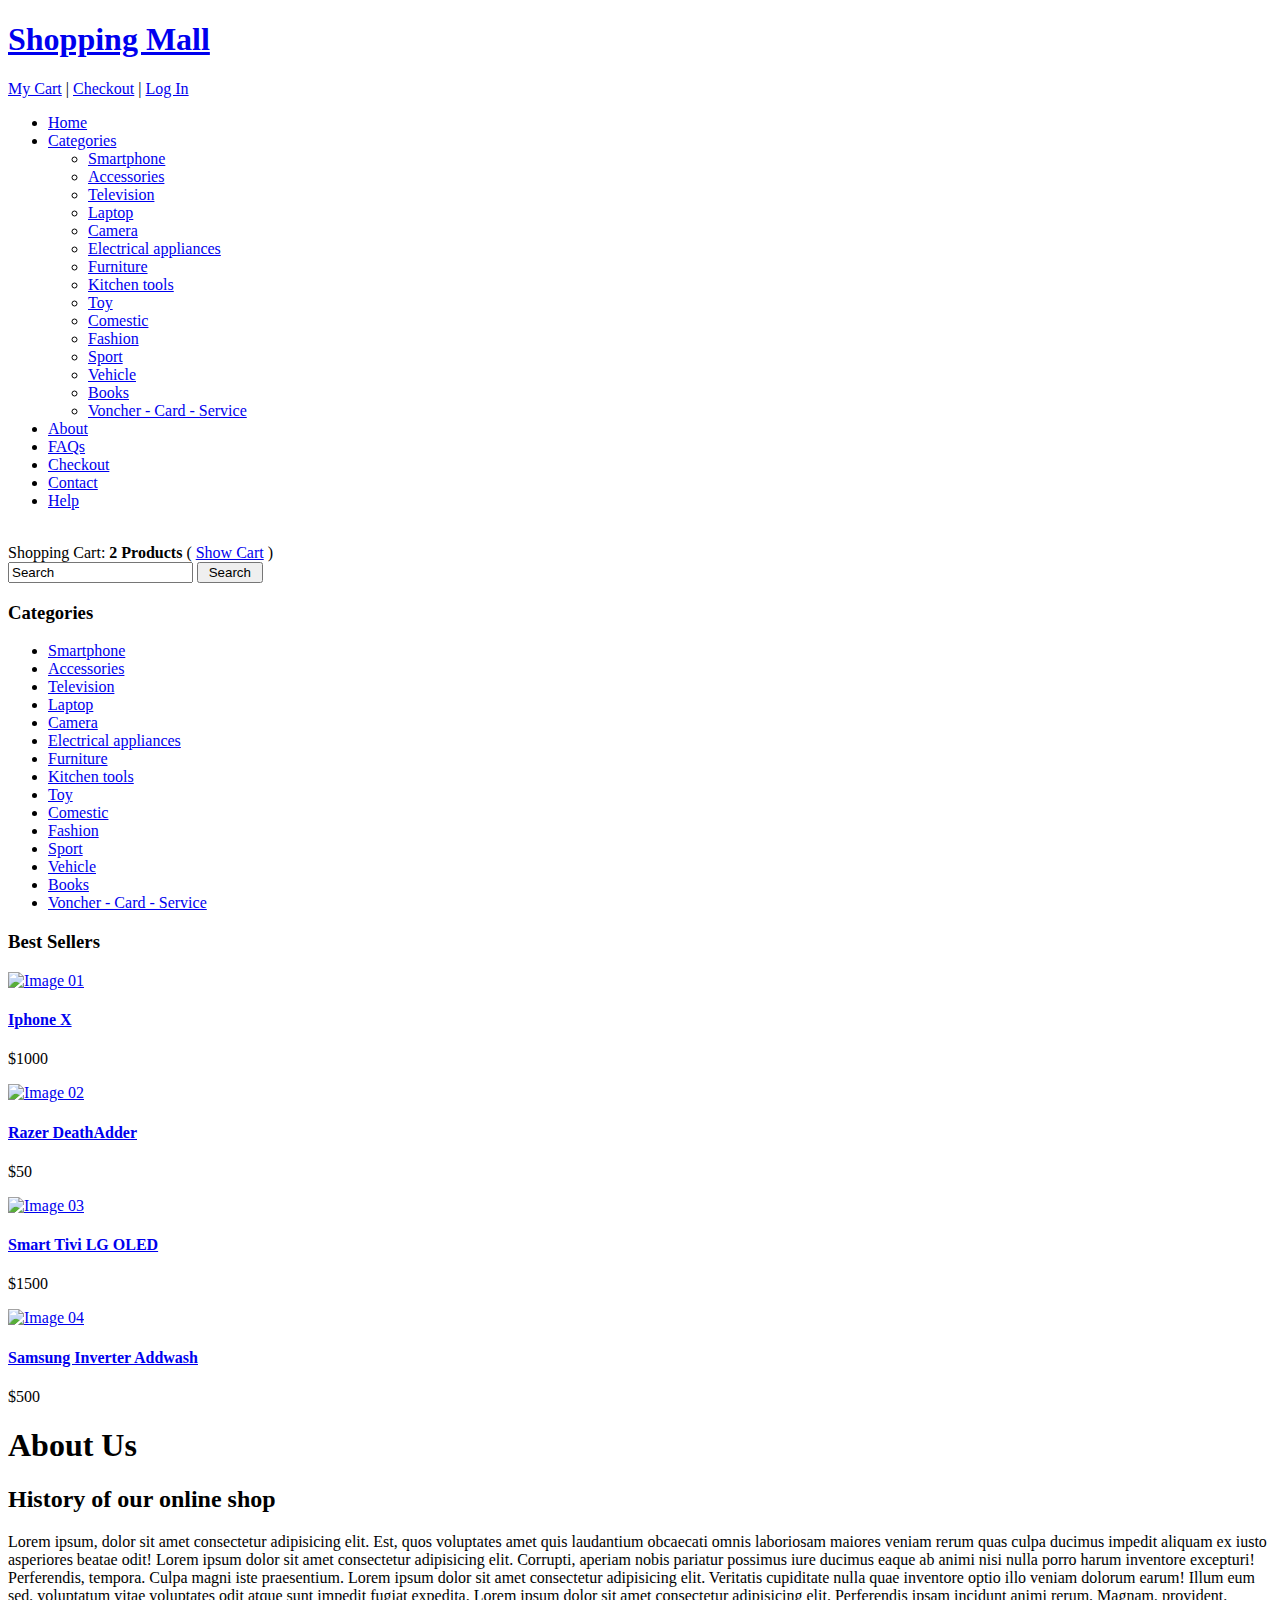
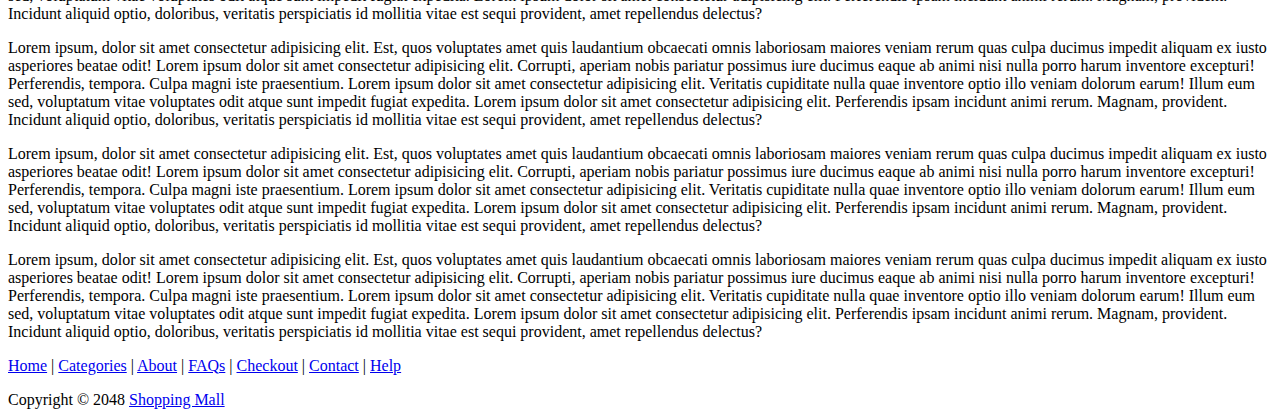
==== web/about.html @ 365fd6da "Create about.html" ====
<!DOCTYPE html PUBLIC "-//W3C//DTD XHTML 1.0 Transitional//EN" "http://www.w3.org/TR/xhtml1/DTD/xhtml1-transitional.dtd">
<html xmlns="http://www.w3.org/1999/xhtml">
<head>
<meta http-equiv="Content-Type" content="text/html; charset=utf-8" />
<title>About Us</title>
<meta name="keywords" content="" />
<meta name="description" content="" />
<!-- templatemo 352 station shop -->
<!-- 
Station Shop Template 
http://www.templatemo.com/preview/templatemo_352_station_shop 
-->
<link href="css/templatemo_style.css" rel="stylesheet" type="text/css" />

<link rel="stylesheet" type="text/css" href="css/ddsmoothmenu.css" />

<script type="text/javascript" src="js/jquery.min.js"></script>
<script type="text/javascript" src="js/ddsmoothmenu.js">

/***********************************************
* Smooth Navigational Menu- (c) Dynamic Drive DHTML code library (www.dynamicdrive.com)
* This notice MUST stay intact for legal use
* Visit Dynamic Drive at http://www.dynamicdrive.com/ for full source code
***********************************************/

</script>

<script language="javascript" type="text/javascript">
function clearText(field)
{
    if (field.defaultValue == field.value) field.value = '';
    else if (field.value == '') field.value = field.defaultValue;
}
</script>

<script type="text/javascript">

ddsmoothmenu.init({
	mainmenuid: "top_nav", //menu DIV id
	orientation: 'h', //Horizontal or vertical menu: Set to "h" or "v"
	classname: 'ddsmoothmenu', //class added to menu's outer DIV
	//customtheme: ["#1c5a80", "#18374a"],
	contentsource: "markup" //"markup" or ["container_id", "path_to_menu_file"]
})

</script>

<link rel="stylesheet" type="text/css" media="all" href="css/jquery.dualSlider.0.2.css" />

<script src="js/jquery-1.3.2.min.js" type="text/javascript"></script>
<script src="js/jquery.easing.1.3.js" type="text/javascript"></script>
<script src="js/jquery.timers-1.2.js" type="text/javascript"></script>

</head>

<body>

<div id="templatemo_wrapper">
	<div id="templatemo_header">	
        <div id="site_title">
            <h1><a href="index.html">Shopping Mall</a></h1>
        </div>
                
        <div id="header_right">
            <a href="shoppingcart.html">My Cart</a> | <a href="checkout.html">Checkout</a> | <a href="login.html">Log In</a>
        </div>
        <div class="cleaner"></div>
    </div> <!-- END of templatemo_header -->
    
    <div id="templatemo_menu">
    	<div id="top_nav" class="ddsmoothmenu">
            <ul>
                <li><a href="index.html">Home</a></li>
                <li><a href="category.html">Categories</a>
                    <ul>
                        <li class="first"><a href="category.html">Smartphone</a></li>
                        <li><a href="category.html">Accessories</a></li>
                        <li><a href="category.html">Television</a></li>
                        <li><a href="category.html">Laptop</a></li>
                        <li><a href="category.html">Camera</a></li>
                        <li><a href="category.html">Electrical appliances</a></li>
                        <li><a href="category.html">Furniture</a></li>
                        <li><a href="category.html">Kitchen tools</a></li>
                        <li><a href="category.html">Toy</a></li>
                        <li><a href="category.html">Comestic</a></li>
                        <li><a href="category.html">Fashion</a></li>
                        <li><a href="category.html">Sport</a></li>
                        <li><a href="category.html">Vehicle</a></li>
                        <li><a href="category.html">Books</a></li>
                        <li class="last"><a href="category.html">Voncher - Card - Service</a></li>
                  </ul>
                </li>
                <li><a href="about.html" class="selected">About</a>
                </li>
                <li><a href="faqs.html">FAQs</a></li>
                <li><a href="checkout.html">Checkout</a></li>
                <li><a href="contact.html">Contact</a></li>
                <li><a href="help.html">Help</a></li>
            </ul>
            <br style="clear: left" />
        </div> <!-- end of ddsmoothmenu -->
        <div id="menu_second_bar">
        	<div id="top_shopping_cart">
            	Shopping Cart: <strong>2 Products</strong> ( <a href="shoppingcart.html">Show Cart</a> )
            </div>
        	<div id="templatemo_search">
                <form action="#" method="get">
                  <input type="text" value="Search" name="keyword" id="keyword" title="keyword" onfocus="clearText(this)" onblur="clearText(this)" class="txt_field" />
                  <input type="submit" name="Search" value=" Search " alt="Search" id="searchbutton" title="Search" class="sub_btn"  />
                </form>
            </div>
            <div class="cleaner"></div>
    	</div>
    </div> <!-- END of templatemo_menu -->
    
    <div id="templatemo_main">
   		<div id="sidebar" class="float_l">
        	<div class="sidebar_box"><span class="bottom"></span>
            	<h3>Categories</h3>   
                <div class="content"> 
                        <ul class="sidebar_list">
                            <li class="first"><a href="category.html">Smartphone</a></li>
                            <li><a href="category.html">Accessories</a></li>
                            <li><a href="category.html">Television</a></li>
                            <li><a href="category.html">Laptop</a></li>
                            <li><a href="category.html">Camera</a></li>
                            <li><a href="category.html">Electrical appliances</a></li>
                            <li><a href="category.html">Furniture</a></li>
                            <li><a href="category.html">Kitchen tools</a></li>
                            <li><a href="category.html">Toy</a></li>
                            <li><a href="category.html">Comestic</a></li>
                            <li><a href="category.html">Fashion</a></li>
                            <li><a href="category.html">Sport</a></li>
                            <li><a href="category.html">Vehicle</a></li>
                            <li><a href="category.html">Books</a></li>
                            <li class="last"><a href="category.html">Voncher - Card - Service</a></li>
                        </ul>
                </div>
            </div>
            <div class="sidebar_box"><span class="bottom"></span>
            	<h3>Best Sellers </h3>   
                <div class="content"> 
                	<div class="bs_box">
                    	<a href="#"><img src="images/product/01.jpg" alt="Image 01" /></a>
                        <h4><a href="#">Iphone X</a></h4>
                        <p class="price">$1000</p>
                        <div class="cleaner"></div>
                    </div>
                    <div class="bs_box">
                    	<a href="#"><img src="images/product/02.jpg" alt="Image 02" /></a>
                        <h4><a href="#">Razer DeathAdder</a></h4>
                        <p class="price">$50</p>
                        <div class="cleaner"></div>
                    </div>
                    <div class="bs_box">
                    	<a href="#"><img src="images/product/03.jpg" alt="Image 03" /></a>
                        <h4><a href="#">Smart Tivi LG OLED</a></h4>
                        <p class="price">$1500</p>
                        <div class="cleaner"></div>
                    </div>
                    <div class="bs_box">
                    	<a href="#"><img src="images/product/06.jpg" alt="Image 04" /></a>
                        <h4><a href="#">Samsung Inverter Addwash</a></h4>
                        <p class="price">$500</p>
                        <div class="cleaner"></div>
                    </div>
                </div>
            </div>
        </div>
        <div id="content" class="float_r">
        <h1>About Us</h1>
        	<h2>History of our online shop</h2>
        <p>Lorem ipsum, dolor sit amet consectetur adipisicing elit. Est, quos voluptates amet quis laudantium obcaecati omnis laboriosam maiores veniam rerum quas culpa ducimus impedit aliquam ex iusto asperiores beatae odit! Lorem ipsum dolor sit amet consectetur adipisicing elit. Corrupti, aperiam nobis pariatur possimus iure ducimus eaque ab animi nisi nulla porro harum inventore excepturi! Perferendis, tempora. Culpa magni iste praesentium. Lorem ipsum dolor sit amet consectetur adipisicing elit. Veritatis cupiditate nulla quae inventore optio illo veniam dolorum earum! Illum eum sed, voluptatum vitae voluptates odit atque sunt impedit fugiat expedita. Lorem ipsum dolor sit amet consectetur adipisicing elit. Perferendis ipsam incidunt animi rerum. Magnam, provident. Incidunt aliquid optio, doloribus, veritatis perspiciatis id mollitia vitae est sequi provident, amet repellendus delectus?</p>
        <div class="cleaner h20"></div>
        <p>Lorem ipsum, dolor sit amet consectetur adipisicing elit. Est, quos voluptates amet quis laudantium obcaecati omnis laboriosam maiores veniam rerum quas culpa ducimus impedit aliquam ex iusto asperiores beatae odit! Lorem ipsum dolor sit amet consectetur adipisicing elit. Corrupti, aperiam nobis pariatur possimus iure ducimus eaque ab animi nisi nulla porro harum inventore excepturi! Perferendis, tempora. Culpa magni iste praesentium. Lorem ipsum dolor sit amet consectetur adipisicing elit. Veritatis cupiditate nulla quae inventore optio illo veniam dolorum earum! Illum eum sed, voluptatum vitae voluptates odit atque sunt impedit fugiat expedita. Lorem ipsum dolor sit amet consectetur adipisicing elit. Perferendis ipsam incidunt animi rerum. Magnam, provident. Incidunt aliquid optio, doloribus, veritatis perspiciatis id mollitia vitae est sequi provident, amet repellendus delectus?</p>
        <div class="cleaner h20"></div>
        <p>Lorem ipsum, dolor sit amet consectetur adipisicing elit. Est, quos voluptates amet quis laudantium obcaecati omnis laboriosam maiores veniam rerum quas culpa ducimus impedit aliquam ex iusto asperiores beatae odit! Lorem ipsum dolor sit amet consectetur adipisicing elit. Corrupti, aperiam nobis pariatur possimus iure ducimus eaque ab animi nisi nulla porro harum inventore excepturi! Perferendis, tempora. Culpa magni iste praesentium. Lorem ipsum dolor sit amet consectetur adipisicing elit. Veritatis cupiditate nulla quae inventore optio illo veniam dolorum earum! Illum eum sed, voluptatum vitae voluptates odit atque sunt impedit fugiat expedita. Lorem ipsum dolor sit amet consectetur adipisicing elit. Perferendis ipsam incidunt animi rerum. Magnam, provident. Incidunt aliquid optio, doloribus, veritatis perspiciatis id mollitia vitae est sequi provident, amet repellendus delectus?</p>
        <div class="cleaner h20"></div>
        <p>Lorem ipsum, dolor sit amet consectetur adipisicing elit. Est, quos voluptates amet quis laudantium obcaecati omnis laboriosam maiores veniam rerum quas culpa ducimus impedit aliquam ex iusto asperiores beatae odit! Lorem ipsum dolor sit amet consectetur adipisicing elit. Corrupti, aperiam nobis pariatur possimus iure ducimus eaque ab animi nisi nulla porro harum inventore excepturi! Perferendis, tempora. Culpa magni iste praesentium. Lorem ipsum dolor sit amet consectetur adipisicing elit. Veritatis cupiditate nulla quae inventore optio illo veniam dolorum earum! Illum eum sed, voluptatum vitae voluptates odit atque sunt impedit fugiat expedita. Lorem ipsum dolor sit amet consectetur adipisicing elit. Perferendis ipsam incidunt animi rerum. Magnam, provident. Incidunt aliquid optio, doloribus, veritatis perspiciatis id mollitia vitae est sequi provident, amet repellendus delectus?</p>
        <div class="cleaner h20"></div>
        </div> 
        <div class="cleaner"></div>
    </div> <!-- END of templatemo_main -->
    
    <div id="templatemo_footer">
    	<p>
			<a href="index.html">Home</a> | <a href="category.html">Categories</a> | <a href="about.html">About</a> | <a href="faqs.html">FAQs</a> | <a href="checkout.html">Checkout</a> | <a href="contact.html">Contact</a> | <a href="help.html">Help</a>
		</p>

    	Copyright © 2048 <a href="#">Shopping Mall</a>
    </div> <!-- END of templatemo_footer -->
    
</div> <!-- END of templatemo_wrapper -->

</body>
</html>
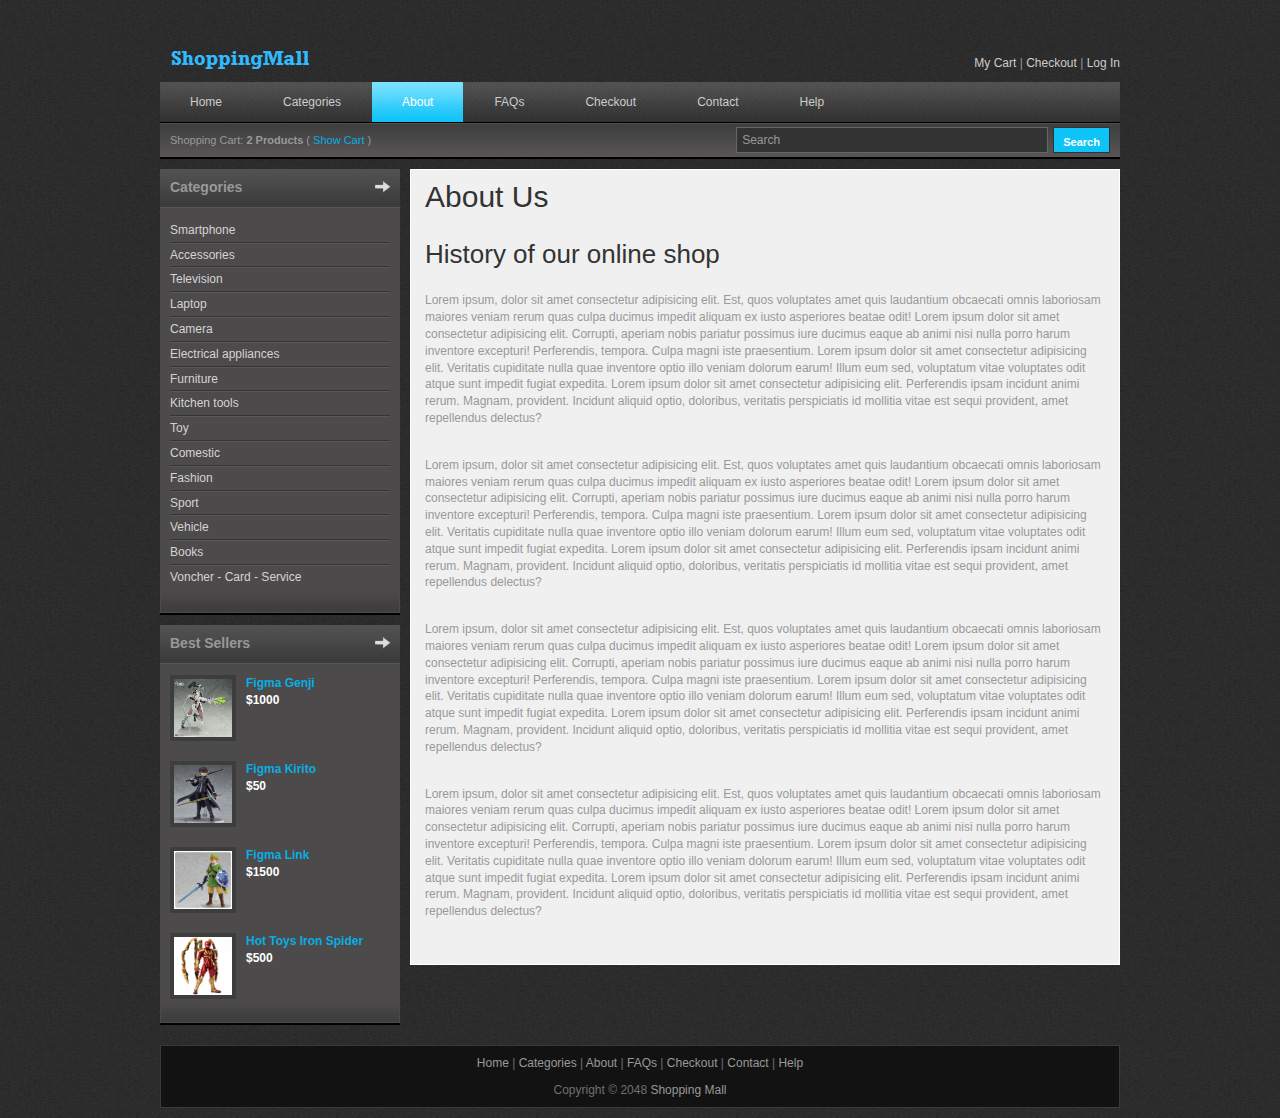
==== commit 010250e3: "Update about.html" ====
--- a/web/about.html
+++ b/web/about.html
@@ -142,25 +142,25 @@
                 <div class="content"> 
                 	<div class="bs_box">
                     	<a href="#"><img src="images/product/01.jpg" alt="Image 01" /></a>
-                        <h4><a href="#">Iphone X</a></h4>
+                        <h4><a href="#">Figma Genji</a></h4>
                         <p class="price">$1000</p>
                         <div class="cleaner"></div>
                     </div>
                     <div class="bs_box">
                     	<a href="#"><img src="images/product/02.jpg" alt="Image 02" /></a>
-                        <h4><a href="#">Razer DeathAdder</a></h4>
+                        <h4><a href="#">Figma Kirito</a></h4>
                         <p class="price">$50</p>
                         <div class="cleaner"></div>
                     </div>
                     <div class="bs_box">
                     	<a href="#"><img src="images/product/03.jpg" alt="Image 03" /></a>
-                        <h4><a href="#">Smart Tivi LG OLED</a></h4>
+                        <h4><a href="#">Figma Link</a></h4>
                         <p class="price">$1500</p>
                         <div class="cleaner"></div>
                     </div>
                     <div class="bs_box">
                     	<a href="#"><img src="images/product/06.jpg" alt="Image 04" /></a>
-                        <h4><a href="#">Samsung Inverter Addwash</a></h4>
+                        <h4><a href="#">Hot Toys Iron Spider</a></h4>
                         <p class="price">$500</p>
                         <div class="cleaner"></div>
                     </div>
--- a/web/css/templatemo_style.css
+++ b/web/css/templatemo_style.css
@@ -0,0 +1,477 @@
+
+/* 
+Station Shop Template 
+http://www.templatemo.com/preview/templatemo_352_station_shop 
+*/
+
+body {
+	margin: 0;
+	padding: 0;
+	color: #999;
+	font-family: Tahoma, Geneva, sans-serif;
+	font-size: 12px;
+	line-height: 1.4em; 
+	background-color: #2e2e2e;
+	background-repeat: repeat;
+	background-image: url(../images/templatemo_body.jpg)
+}
+
+a, a:link, a:visited { 
+	color: #08aee3; 
+	font-weight: normal; 
+	text-decoration: none; 
+}
+
+a:hover { 
+	text-decoration: underline; 
+}
+
+a.more { 
+	display: inline-block; 
+	width: 80px; 
+	height: 28px; 
+	line-height: 28px; 
+	text-align: center; 
+	font-size: 10px; 
+	font-weight: bold; 
+	color: #21bdd0; 
+	background: url(../images/more_but.jpg); 
+}
+a.more:hover { 
+	background: #333; 
+	text-decoration: none; 
+}
+
+p { 
+	margin: 0 0 10px 0; 
+	padding: 0; 
+}
+
+img { 
+	border: none; 
+}
+
+blockquote { 
+	border: 1px solid #ccc; 
+	border-left: 5px solid #000; 
+	padding: 19px; 
+	margin: 20px 0 0 0;
+}
+
+cite a, cite a:link, cite a:visited  { 
+	font-size: 12px; 
+	text-decoration: none; 
+	font-style: normal; 
+}
+
+cite span { 
+	font-weight: 400; 
+	color: #333; 
+}
+
+.templatemo_list { 
+	margin: 10px 0 10px 15px; 
+	padding: 0; 
+	list-style: none; 
+}
+
+.templatemo_list li { 
+	color:#636363; 
+	margin: 0 0 5px 0; 
+	padding: 0 0 0 15px; 
+	background: url(../images/templatemo_list.png) no-repeat scroll 0 7px;  
+}
+
+.templatemo_list li a { 
+	color: #636363; font-weight: normal; 
+}
+
+.templatemo_list li a:hover { 
+	color: #000; 
+}
+
+h1, h2, h3, h4, h5, h6 { 
+	color: #333; 
+	font-weight: normal; 
+}
+
+h1 { 
+	font-size: 30px; 
+	margin: 0 0 30px; 
+	padding: 5px 0; 
+}
+
+h2 { 
+	font-size: 26px; 
+	margin: 0 0 25px; 
+	padding: 5px 0;
+}
+
+h3 { 
+	font-size: 20px; 
+	margin: 0 0 20px; 
+	padding: 0; 
+}
+
+h4 { 
+	font-size: 16px; 
+	margin: 0 0 15px; 
+	padding: 0; 
+}
+
+h5 { 
+	font-size: 14px; 
+	margin: 0 0 10px; 
+	padding: 0;  
+}
+
+h6 { 
+	font-size: 12px; 
+	margin: 0 0 5px; 
+	padding: 0; 
+}
+
+.cleaner { clear: both }
+.h10 { height: 10px }
+.h20 { height: 20px }
+.h30 { height: 30px }
+.h40 { height: 40px }
+.h50 { height: 50px }
+
+.float_l { float: left }
+.float_r { float: right }
+
+#templatemo_wrapper {
+	width: 960px;
+	margin: 0 auto;
+	padding: 0 10px 10px;
+}
+
+#templatemo_header {
+	width: 100%;
+	padding: 50px 0 10px;
+}
+
+#templatemo_menu {
+	width: 100%;
+	height: 77px;
+	margin-bottom: 10px;
+	background: url(../images/templatemo_menu.jpg) repeat-x
+}
+
+#templatemo_middle {
+	width: 100%;
+	height: 340px;
+	margin-bottom: 10px;
+	padding-bottom: 2px;
+	background: #fff url(../images/templatemo_middle.jpg) repeat-x bottom
+}
+
+#templatemo_main {
+	width: 100%;
+	margin-bottom: 10px;
+}
+
+#content { 
+	width: 680px; 
+	background: #f0f0f0; 
+	border: 1px solid #fff; 
+	padding: 14px; 
+}
+
+#sidebar { width: 240px }
+
+#templatemo_footer {
+	width: 920px;
+	text-align: center;	
+	padding: 9px 19px;
+	background: #121212;
+	border: 1px solid #3a3a3a
+}
+
+#site_title { 
+	float: left; 
+}
+
+#site_title h1 { 
+	margin: 0; 
+	padding: 0; 
+}
+
+#site_title h1 a { 
+	display: block; 
+	width: 164px; 
+	height: 20px; 
+	font-size: 12px; 
+	text-indent: -10000px; 
+	color: #999; 
+	text-align: left; 
+	background: url(../images/templatemo_logo.png) no-repeat top left; 
+}
+
+#header_right { 
+	float: right; 
+	margin-top: 5px; 
+}
+
+#header_right a { 
+	color: #ccc; 
+}
+
+#menu_second_bar { 
+	padding: 5px 10px; 
+}
+
+#top_shopping_cart { 
+	float: left;
+	padding: 5px 0; 
+	font-size: 11px; 
+}
+
+#templatemo_search { 
+	float: right; 
+}
+
+#templatemo_search form {
+	margin: 0;
+	padding: 0;
+}
+
+#templatemo_search .txt_field {
+	float: left;
+	display: block;
+	margin-right: 5px;
+	height: 24px;
+	line-height: 24px;
+	width: 300px;
+	color: #999;
+	font-size: 12px;
+	padding: 0 5px;
+	font-variant: normal;
+	border: 1px solid #666;	
+	background: #333;
+}
+
+#templatemo_search .sub_btn {
+	float: right;
+	display: block;
+	color: #fff;
+ 	height: 26px;
+	font-size: 11px;
+	font-weight: 700;
+	line-height: 26px;
+	cursor: pointer;
+	border: 1px solid #333;
+	background: #0ec4f7;	
+}
+
+.sidebar_box {
+	position: relative;
+	background: #4c4a4a;
+	margin-bottom: 36px;
+}
+
+.sidebar_box h3 { 
+	font-size: 14px; 
+	font-weight: 700; 
+	padding: 10px; 
+	width: 220px; 
+	height: 20px; 
+	margin-bottom: 0; 
+	background: url(../images/templatemo_sidebar_header.jpg) no-repeat; color: #999 
+}
+
+.sidebar_box span.bottom {
+	position: absolute;
+	bottom: -26px;
+	left: 0;
+	width: 240px;
+	height: 26px;
+	background: url(../images/templatemo_sidebar_bottom.jpg)	
+}
+
+#sidebar .sidebar_box .content {
+	padding: 10px 10px 0;
+}
+
+#sidebar .sidebar_list { 
+	margin: 0; 
+	padding: 0; 
+	list-style: none; 
+}
+
+#sidebar .sidebar_list li { 
+	display: block; 
+	margin: 0; 
+	padding: 3px 0; 
+	border-top: 1px solid #595858; 
+	border-bottom: 1px solid #343434;
+}
+
+#sidebar .sidebar_list li.first { 
+	border-top: none; 
+}
+
+#sidebar .sidebar_list li.last { 
+	border-bottom: none; 
+}
+
+#sidebar .sidebar_list li a { 
+	color: #d6d3d3;   
+}
+
+#sidebar .sidebar_list li a:hover { 
+	color: #fff; 
+	text-decoration: none; 
+}
+
+.bs_box { clear: both; margin-bottom: 20px }
+.bs_box img { float: left; margin-right: 10px; border: 4px solid #3d3d3d; height: 58px; width: 58px; }
+.bs_box h4 { margin-bottom: 0 }
+.bs_box h4 a { font-size: 12px; color: #08aee3; font-weight: 700}
+.bs_box .price { font-size: 12px; font-weight: 700; color: #fff }
+
+.product_box {
+	float: left;
+	width: 220px;
+	text-align: center;
+	margin: 0 10px 30px 0;
+}
+
+.product_box img {
+	margin-bottom: 5px;
+	height: 200px;
+	width: 200px;
+}
+
+.product_box h3 {
+	font-size: 11px;
+	color: #000;
+	font-weight: 700;
+	margin-bottom: 10px;
+}
+
+.product_box .product_price {
+	color: #8fb410;
+	font-size: 14px;
+	font-weight: 700
+}
+
+.product_box .add_to_card {
+	float: left;
+	display: block;
+	width: 140px;
+	height: 28px;
+	line-height: 28px;	
+	text-align: center;
+	color: #fff;
+	background: url(../images/add_to_cart.jpg)
+}
+
+.product_box .detail {
+	float: left;
+	display: block;
+	width: 80px;
+	height: 28px;
+	line-height: 28px;
+	text-align: center;	
+	background: url(../images/detail.jpg)
+}
+
+.checkout input { 
+	border: 1px solid #ccc; 
+	margin-bottom: 15px; 
+	padding: 5px; 
+}
+
+#contact_form { 
+	padding: 0; 
+	width: 312px; 
+	margin-bottom: 40px; 
+}
+
+#contact_form form { 
+	margin: 0px; 
+	padding: 0px; 
+}
+
+#contact_form form .input_field { 
+	width: 300px; 
+	padding: 5px; 
+	color: #222;  
+	background: #fff; 
+	border: 1px solid #dedede;  
+	font-size: 12px;
+	font-family: Tahoma, Geneva, sans-serif;
+	margin-top: 5px; 
+}
+
+#contact_form form label { 
+	display: block; 
+	width: 100px; 
+	margin-right: 12px; 
+	font-size: 13px; 
+}
+
+#contact_form form textarea { 
+	width: 300px; 
+	height: 200px; 
+	padding: 5px; 
+	color: #222; 
+	background: #fff; border: 1px solid #dedede;  
+	font-size: 12px;
+	font-family: Tahoma, Geneva, sans-serif;
+	margin-top: 5px; 
+}
+
+#contact_form form .submit_btn { 
+	padding: 5px 12px; 
+	background-color: #000; 
+	border: 1px solid #fff; 
+	color: #fff; 
+	font-size:14px; 
+	margin: 10px 0px;
+}
+
+.faq h3 { font-size: 14px; margin: 30px 0 5px }
+
+.content_half { 
+	width: 320px; 
+}
+
+.content_half a img { 
+	height: 400px;
+	width: 350px;
+}
+
+.content_13 { 
+	width: 220px; 
+	margin-right: 10px; 
+}
+
+.no_margin_right { 
+	margin-right: 0; 
+}
+
+#templatemo_footer { 
+	color: #707070; 
+}
+
+#templatemo_footer a {
+	color: #999; 
+}
+
+div table tbody tr img {
+	height: 100px;
+	width: 100px;
+}
+
+div table tr .cod img{
+	height: 115px;
+	width: 115px;
+}
+
+div table tr .visa img{
+	height: 70px;
+	width: 115px;
+}--- a/web/css/ddsmoothmenu.css
+++ b/web/css/ddsmoothmenu.css
@@ -0,0 +1,118 @@
+.ddsmoothmenu{
+
+}
+
+.ddsmoothmenu ul{
+	z-index:100;
+	margin: 0;
+	padding: 0;
+	list-style-type: none;
+}
+
+/*Top level list items*/
+.ddsmoothmenu ul li{
+	position: relative;
+	display: inline;
+	float: left;
+}
+
+/*Top level menu link items style*/
+.ddsmoothmenu ul li a {
+	display: block;
+	padding: 0 30px;
+	height: 40px;
+	line-height: 40px;
+	margin-right: 1px;
+	font-size: 12px;
+	color: #ccc;	
+	text-decoration: none;
+	outline: none;
+	text-align: center;
+	background: url(images/templatemo_menu_divider.png) right center no-repeat
+}
+
+* html .ddsmoothmenu ul li a{ /*IE6 hack to get sub menu links to behave correctly*/
+display: inline-block;
+}
+
+.ddsmoothmenu ul li a.selected, .ddsmoothmenu ul li a:hover { /*CSS class that's dynamically added to the currently active menu items' LI A element*/
+	color: #fff;
+	background: url(../images/templatemo_menu_hover.jpg) repeat-x
+}
+
+/*1st sub level menu*/
+.ddsmoothmenu ul li ul {
+	position: absolute;
+	left: 0;
+	padding: 10px 0 0;
+	display: none; /*collapse all sub menus to begin with*/
+	visibility: hidden;
+	background: #313131;
+	border-bottom: 4px solid #000
+}
+
+/*Sub level menu list items (undo style from Top level List Items)*/
+.ddsmoothmenu ul li ul li{
+display: list-item;
+float: none;
+}
+
+/*All subsequent sub menu levels vertical offset after 1st level sub menu */
+.ddsmoothmenu ul li ul li ul{
+top: 0;
+}
+
+/* Sub level menu links style */
+.ddsmoothmenu ul li ul li a{
+	font-weight: 400;
+	width: 130px; /*width of sub menus*/
+	height: 30px;
+	padding: 0 30px;
+	line-height: 30px;
+	font-size: 11px;	
+	text-align: left;
+	background: none;
+	color: #ccc;
+	border-bottom: 1px solid #444;
+	border-top: 1px solid #222;
+}
+
+.ddsmoothmenu ul li ul li a.selected, .ddsmoothmenu ul li ul li a:hover {
+	color: #fff;
+	font-weight: 700;
+	background: #222;
+}
+
+/* Holly Hack for IE \*/
+* html .ddsmoothmenu{height: 1%;} /*Holly Hack for IE7 and below*/
+
+
+/* ######### CSS classes applied to down and right arrow images  ######### */
+
+.downarrowclass{
+position: absolute;
+top: 12px;
+right: 7px;
+}
+
+.rightarrowclass{
+position: absolute;
+top: 6px;
+right: 5px;
+}
+
+/* ######### CSS for shadow added to sub menus  ######### */
+
+.ddshadow{
+position: absolute;
+left: 0;
+top: 0;
+width: 0;
+height: 0;
+}
+
+.toplevelshadow{ /*shadow opacity. Doesn't work in IE*/
+opacity: 0.5;
+}
+
+/* menu */
